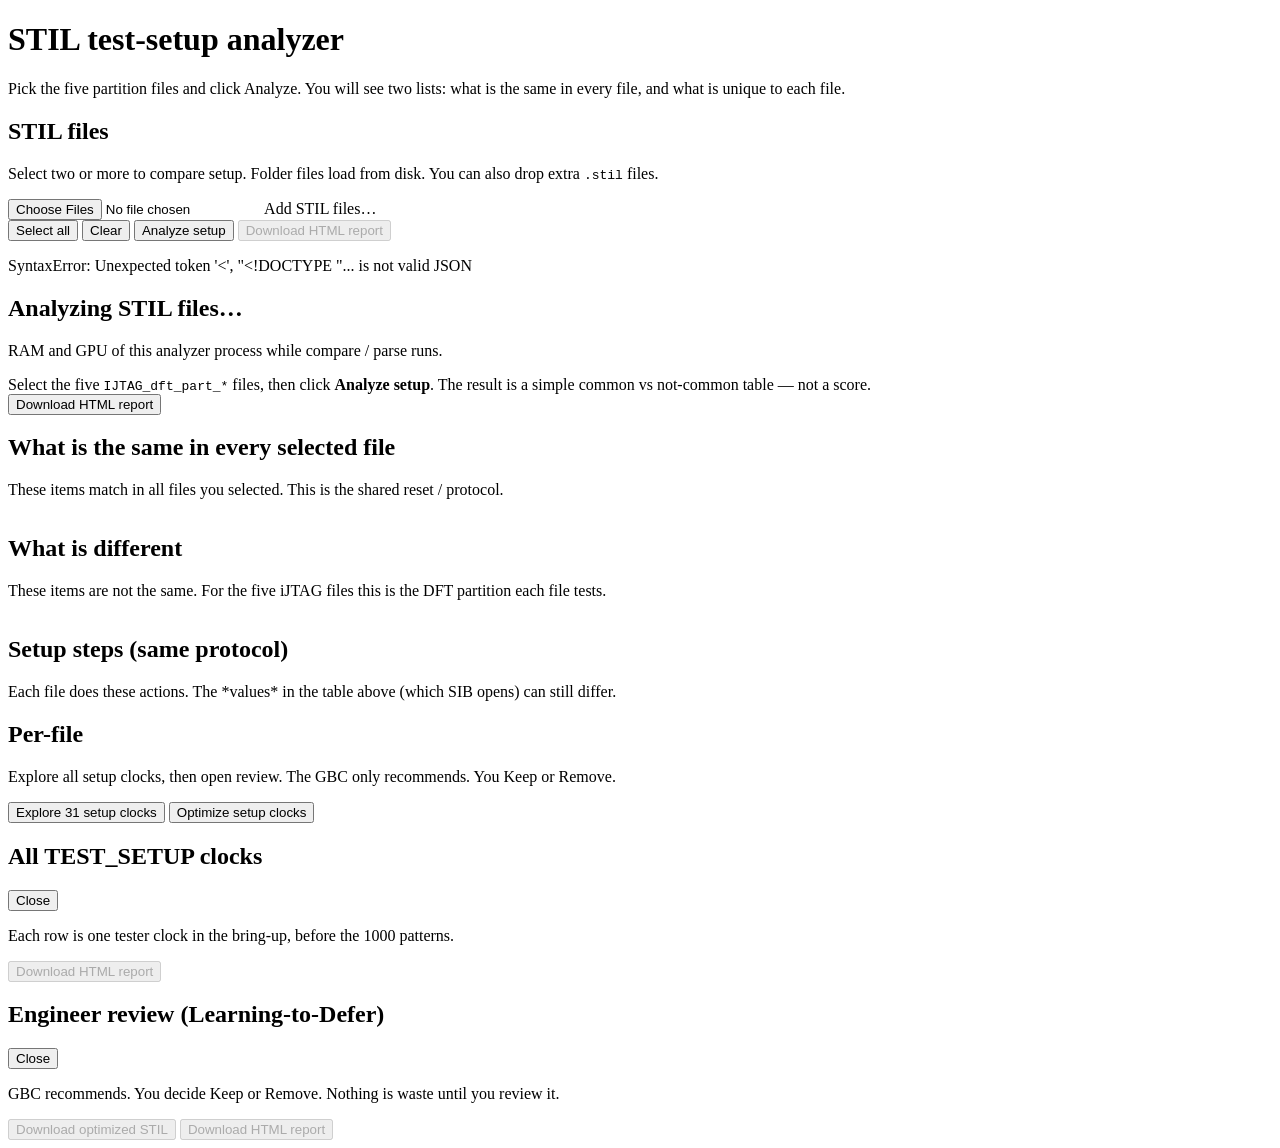
==== dashboard/static/index.html @ 259b8348 "Deploy STIL test-setup analyzer as a web service. Co-authored-by: Cursor <cursoragent@cursor.com>" ====
<!DOCTYPE html>
<html lang="en">
<head>
  <meta charset="utf-8" />
  <meta name="viewport" content="width=device-width, initial-scale=1" />
  <title>STIL test-setup analyzer</title>
  <link rel="stylesheet" href="/styles.css?v=18" />
</head>
<body>
  <header class="top">
    <div>
      <h1>STIL test-setup analyzer</h1>
      <p class="sub">Pick the five partition files and click Analyze. You will see two lists: what is the same in every file, and what is unique to each file.</p>
    </div>
    <div class="top-meta" id="folderHint"></div>
  </header>

  <main class="layout">
    <aside class="pane">
      <h2>STIL files</h2>
      <p class="hint">Select two or more to compare setup. Folder files load from disk. You can also drop extra <code>.stil</code> files.</p>
      <div id="fileList" class="file-list"></div>
      <label class="upload">
        <input id="fileInput" type="file" accept=".stil,.STIL" multiple />
        Add STIL files…
      </label>
      <div class="actions">
        <button id="btnAll" type="button" class="ghost">Select all</button>
        <button id="btnNone" type="button" class="ghost">Clear</button>
        <button id="btnAnalyze" type="button" class="primary">Analyze setup</button>
        <button id="btnDownload" type="button" class="ghost" disabled>Download HTML report</button>
      </div>
      <p id="status" class="status"></p>
      <div id="hwAnalyze" class="hw-meter hidden"></div>
    </aside>

    <section class="content">
      <div id="analyzeBusy" class="busy hidden">
        <h2>Analyzing STIL files…</h2>
        <p class="caption">RAM and GPU of this analyzer process while compare / parse runs.</p>
        <div id="hwAnalyzeMain" class="hw-meter"></div>
      </div>
      <div id="empty" class="empty">
        Select the five <code>IJTAG_dft_part_*</code> files, then click <strong>Analyze setup</strong>.
        The result is a simple common vs not-common table — not a score.
      </div>

      <div id="results" class="hidden">
        <div id="hwResults" class="hw-meter hidden"></div>
        <div class="result-bar">
          <div class="callout" id="hint"></div>
          <button id="btnDownloadTop" type="button" class="primary">Download HTML report</button>
        </div>
        <div class="stats" id="stats"></div>

        <h2>What is the same in every selected file</h2>
        <p class="caption">These items match in all files you selected. This is the shared reset / protocol.</p>
        <div class="table-wrap">
          <table id="commonTable"></table>
        </div>

        <h2>What is different</h2>
        <p class="caption">These items are not the same. For the five iJTAG files this is the DFT partition each file tests.</p>
        <div class="table-wrap">
          <table id="diffTable"></table>
        </div>

        <h2>Setup steps (same protocol)</h2>
        <p class="caption">Each file does these actions. The *values* in the table above (which SIB opens) can still differ.</p>
        <ul id="shared" class="event-list"></ul>

        <h2>Per-file</h2>
        <div id="cards" class="cards"></div>

        <div class="opt-launch">
          <p class="caption">Explore all setup clocks, then open review. The GBC only recommends. You Keep or Remove.</p>
          <button id="btnExplore" type="button" class="primary">Explore 31 setup clocks</button>
          <button id="btnOptimize" type="button" class="primary">Optimize setup clocks</button>
        </div>
      </div>
    </section>
  </main>

  <div id="exploreModal" class="modal hidden" role="dialog" aria-labelledby="exploreTitle">
    <div class="modal-card">
      <div class="modal-head">
        <h2 id="exploreTitle">All TEST_SETUP clocks</h2>
        <button id="btnExploreClose" type="button" class="ghost">Close</button>
      </div>
      <p id="exploreStatus" class="caption">Each row is one tester clock in the bring-up, before the 1000 patterns.</p>
      <div id="exploreBody"></div>
      <div class="opt-actions">
        <button id="btnDlExplore" type="button" class="primary" disabled>Download HTML report</button>
      </div>
    </div>
  </div>

  <div id="optModal" class="modal hidden" role="dialog" aria-labelledby="optTitle">
    <div class="modal-card">
      <div class="modal-head">
        <h2 id="optTitle">Engineer review (Learning-to-Defer)</h2>
        <button id="btnOptClose" type="button" class="ghost">Close</button>
      </div>
      <p id="optStatus" class="caption">GBC recommends. You decide Keep or Remove. Nothing is waste until you review it.</p>
      <div id="hwOptimize" class="hw-meter hidden"></div>
      <div id="optBody"></div>
      <div class="opt-actions">
        <button id="btnDlOptStil" type="button" class="primary" disabled>Download optimized STIL</button>
        <button id="btnDlOptReport" type="button" class="ghost" disabled>Download HTML report</button>
      </div>
    </div>
  </div>
  <script src="app.js?v=20"></script>
</body>
</html>
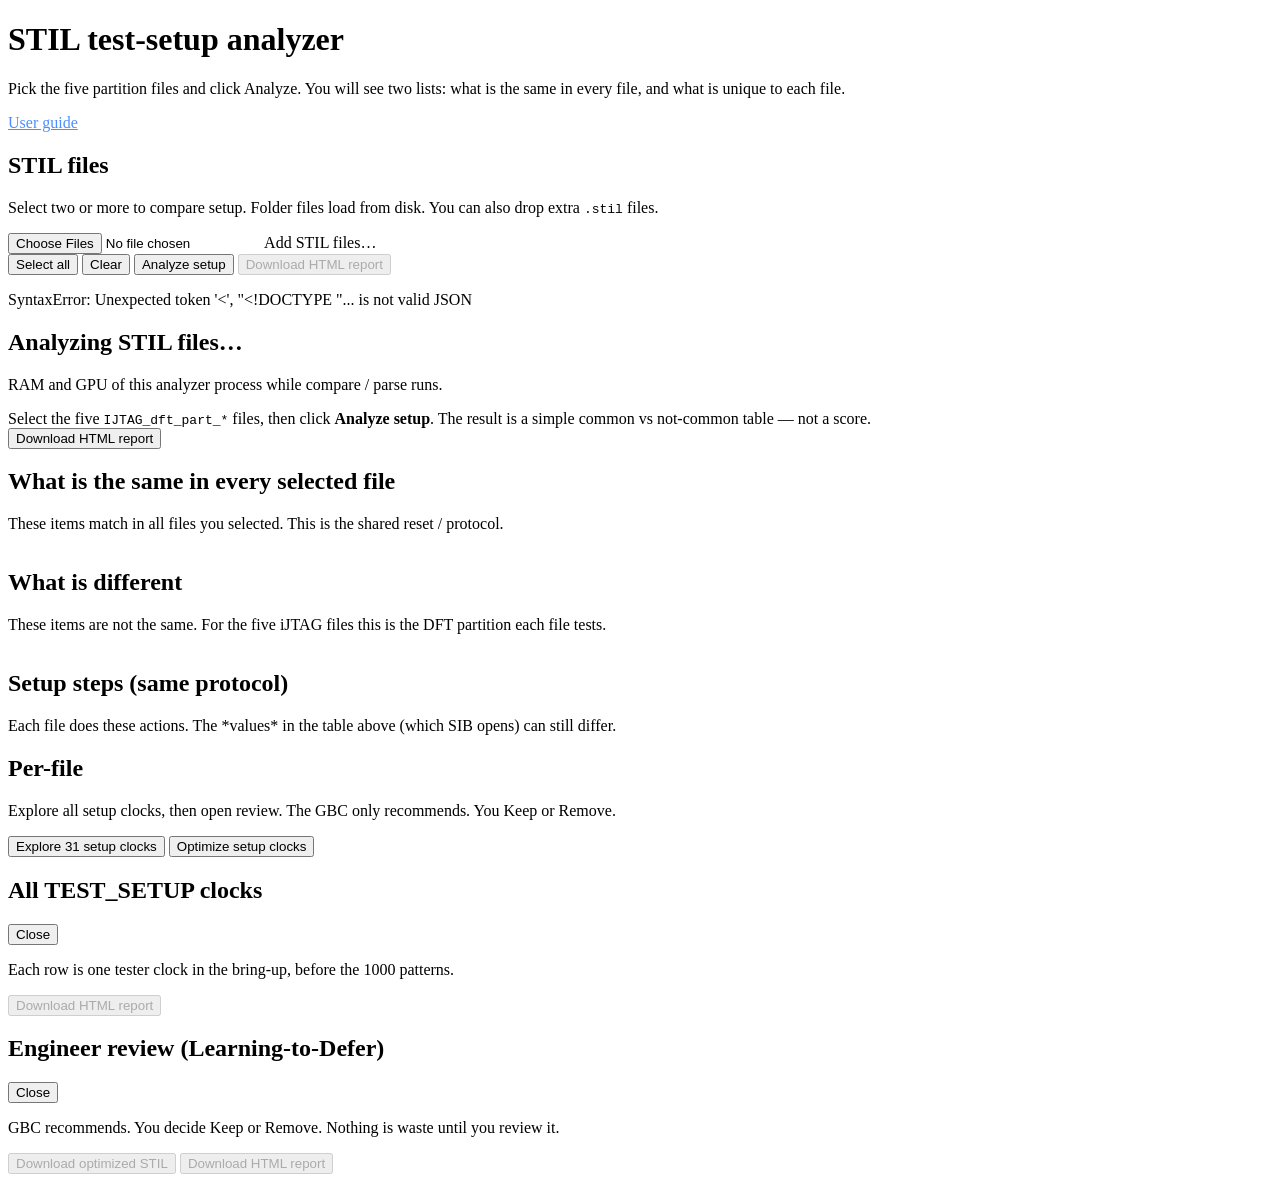
==== commit ebd66a1f: "Add the STIL user guide to the deployed dashboard. Co-authored-by: Cursor <cursoragent@cursor.com>" ====
--- a/dashboard/static/index.html
+++ b/dashboard/static/index.html
@@ -12,7 +12,10 @@
       <h1>STIL test-setup analyzer</h1>
       <p class="sub">Pick the five partition files and click Analyze. You will see two lists: what is the same in every file, and what is unique to each file.</p>
     </div>
-    <div class="top-meta" id="folderHint"></div>
+    <div class="top-meta">
+      <a href="guide.html" style="color:#4c8dff; margin-right:12px">User guide</a>
+      <span id="folderHint"></span>
+    </div>
   </header>
 
   <main class="layout">
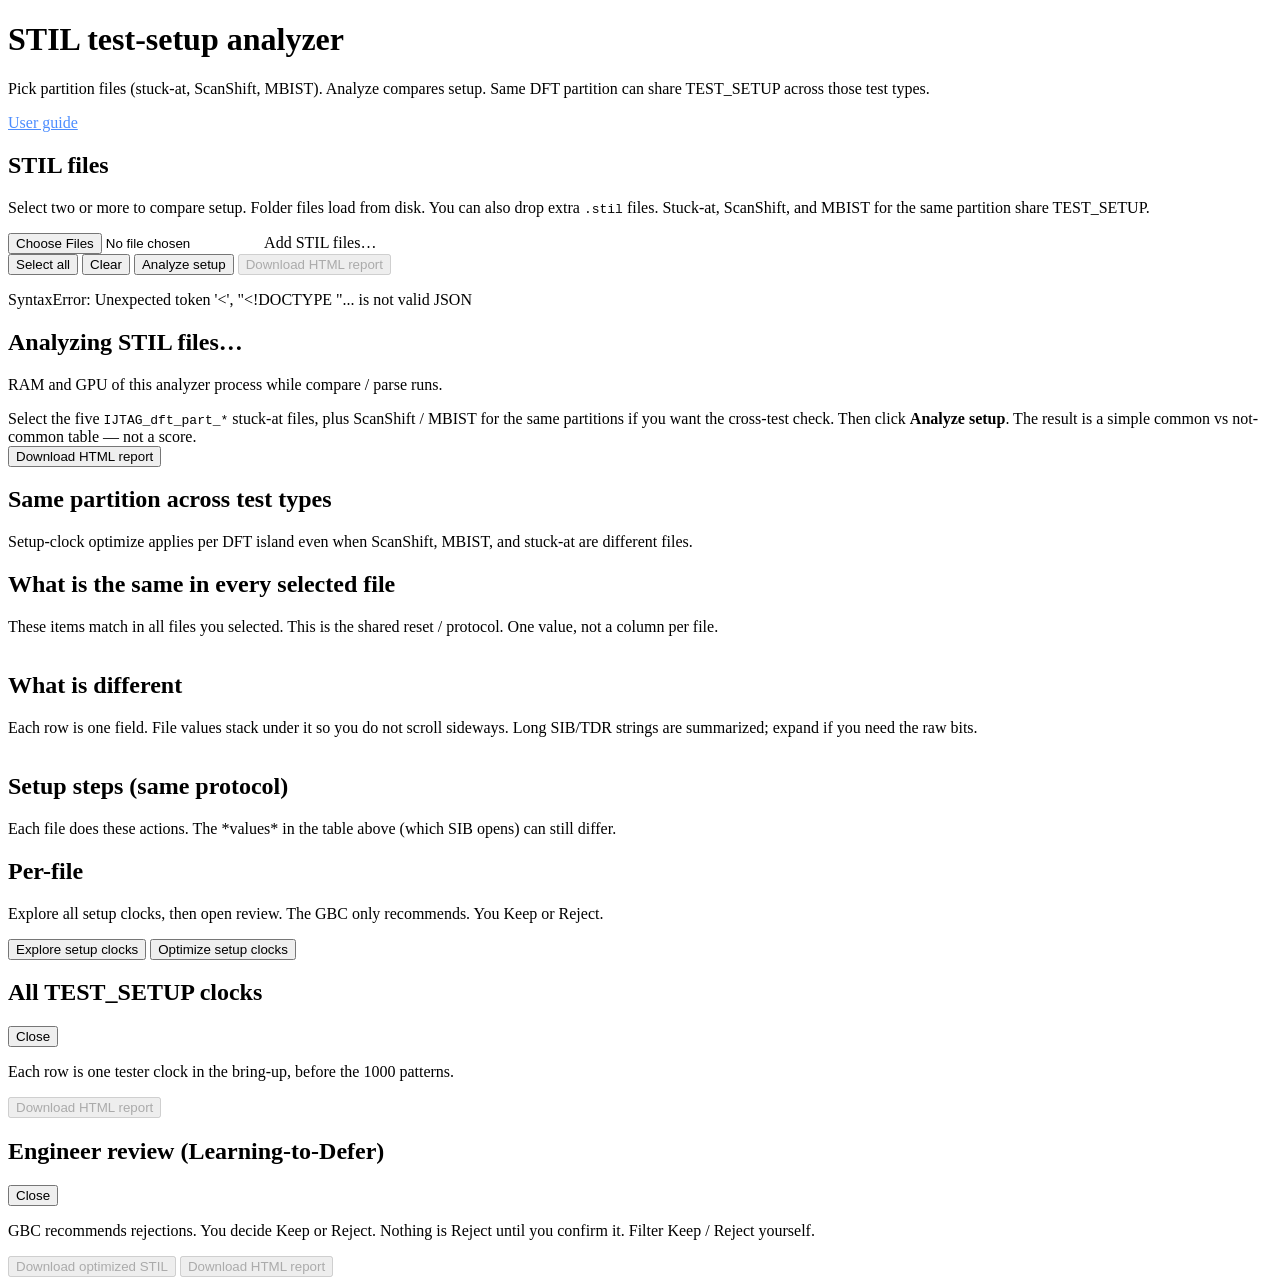
==== commit bcfe1f23: "Publish 1600-clock TEST_SETUP kit and compact compare UI. Live dashboard gets ScanShift/MBIST partit" ====
--- a/dashboard/static/index.html
+++ b/dashboard/static/index.html
@@ -4,13 +4,13 @@
   <meta charset="utf-8" />
   <meta name="viewport" content="width=device-width, initial-scale=1" />
   <title>STIL test-setup analyzer</title>
-  <link rel="stylesheet" href="/styles.css?v=18" />
+  <link rel="stylesheet" href="/styles.css?v=22" />
 </head>
 <body>
   <header class="top">
     <div>
       <h1>STIL test-setup analyzer</h1>
-      <p class="sub">Pick the five partition files and click Analyze. You will see two lists: what is the same in every file, and what is unique to each file.</p>
+      <p class="sub">Pick partition files (stuck-at, ScanShift, MBIST). Analyze compares setup. Same DFT partition can share TEST_SETUP across those test types.</p>
     </div>
     <div class="top-meta">
       <a href="guide.html" style="color:#4c8dff; margin-right:12px">User guide</a>
@@ -21,7 +21,7 @@
   <main class="layout">
     <aside class="pane">
       <h2>STIL files</h2>
-      <p class="hint">Select two or more to compare setup. Folder files load from disk. You can also drop extra <code>.stil</code> files.</p>
+      <p class="hint">Select two or more to compare setup. Folder files load from disk. You can also drop extra <code>.stil</code> files. Stuck-at, ScanShift, and MBIST for the same partition share TEST_SETUP.</p>
       <div id="fileList" class="file-list"></div>
       <label class="upload">
         <input id="fileInput" type="file" accept=".stil,.STIL" multiple />
@@ -44,7 +44,7 @@
         <div id="hwAnalyzeMain" class="hw-meter"></div>
       </div>
       <div id="empty" class="empty">
-        Select the five <code>IJTAG_dft_part_*</code> files, then click <strong>Analyze setup</strong>.
+        Select the five <code>IJTAG_dft_part_*</code> stuck-at files, plus ScanShift / MBIST for the same partitions if you want the cross-test check. Then click <strong>Analyze setup</strong>.
         The result is a simple common vs not-common table — not a score.
       </div>
 
@@ -54,18 +54,23 @@
           <div class="callout" id="hint"></div>
           <button id="btnDownloadTop" type="button" class="primary">Download HTML report</button>
         </div>
+        <div id="partitionGroupsWrap" class="hidden">
+          <h2>Same partition across test types</h2>
+          <p class="caption">Setup-clock optimize applies per DFT island even when ScanShift, MBIST, and stuck-at are different files.</p>
+          <div id="partitionGroups"></div>
+        </div>
         <div class="stats" id="stats"></div>
 
         <h2>What is the same in every selected file</h2>
-        <p class="caption">These items match in all files you selected. This is the shared reset / protocol.</p>
+        <p class="caption">These items match in all files you selected. This is the shared reset / protocol. One value, not a column per file.</p>
         <div class="table-wrap">
-          <table id="commonTable"></table>
+          <table id="commonTable" class="field-table"></table>
         </div>
 
         <h2>What is different</h2>
-        <p class="caption">These items are not the same. For the five iJTAG files this is the DFT partition each file tests.</p>
+        <p class="caption">Each row is one field. File values stack under it so you do not scroll sideways. Long SIB/TDR strings are summarized; expand if you need the raw bits.</p>
         <div class="table-wrap">
-          <table id="diffTable"></table>
+          <table id="diffTable" class="field-table"></table>
         </div>
 
         <h2>Setup steps (same protocol)</h2>
@@ -76,8 +81,8 @@
         <div id="cards" class="cards"></div>
 
         <div class="opt-launch">
-          <p class="caption">Explore all setup clocks, then open review. The GBC only recommends. You Keep or Remove.</p>
-          <button id="btnExplore" type="button" class="primary">Explore 31 setup clocks</button>
+          <p class="caption">Explore all setup clocks, then open review. The GBC only recommends. You Keep or Reject.</p>
+          <button id="btnExplore" type="button" class="primary">Explore setup clocks</button>
           <button id="btnOptimize" type="button" class="primary">Optimize setup clocks</button>
         </div>
       </div>
@@ -104,7 +109,7 @@
         <h2 id="optTitle">Engineer review (Learning-to-Defer)</h2>
         <button id="btnOptClose" type="button" class="ghost">Close</button>
       </div>
-      <p id="optStatus" class="caption">GBC recommends. You decide Keep or Remove. Nothing is waste until you review it.</p>
+      <p id="optStatus" class="caption">GBC recommends rejections. You decide Keep or Reject. Nothing is Reject until you confirm it. Filter Keep / Reject yourself.</p>
       <div id="hwOptimize" class="hw-meter hidden"></div>
       <div id="optBody"></div>
       <div class="opt-actions">
@@ -113,6 +118,6 @@
       </div>
     </div>
   </div>
-  <script src="app.js?v=20"></script>
+  <script src="app.js?v=26"></script>
 </body>
 </html>
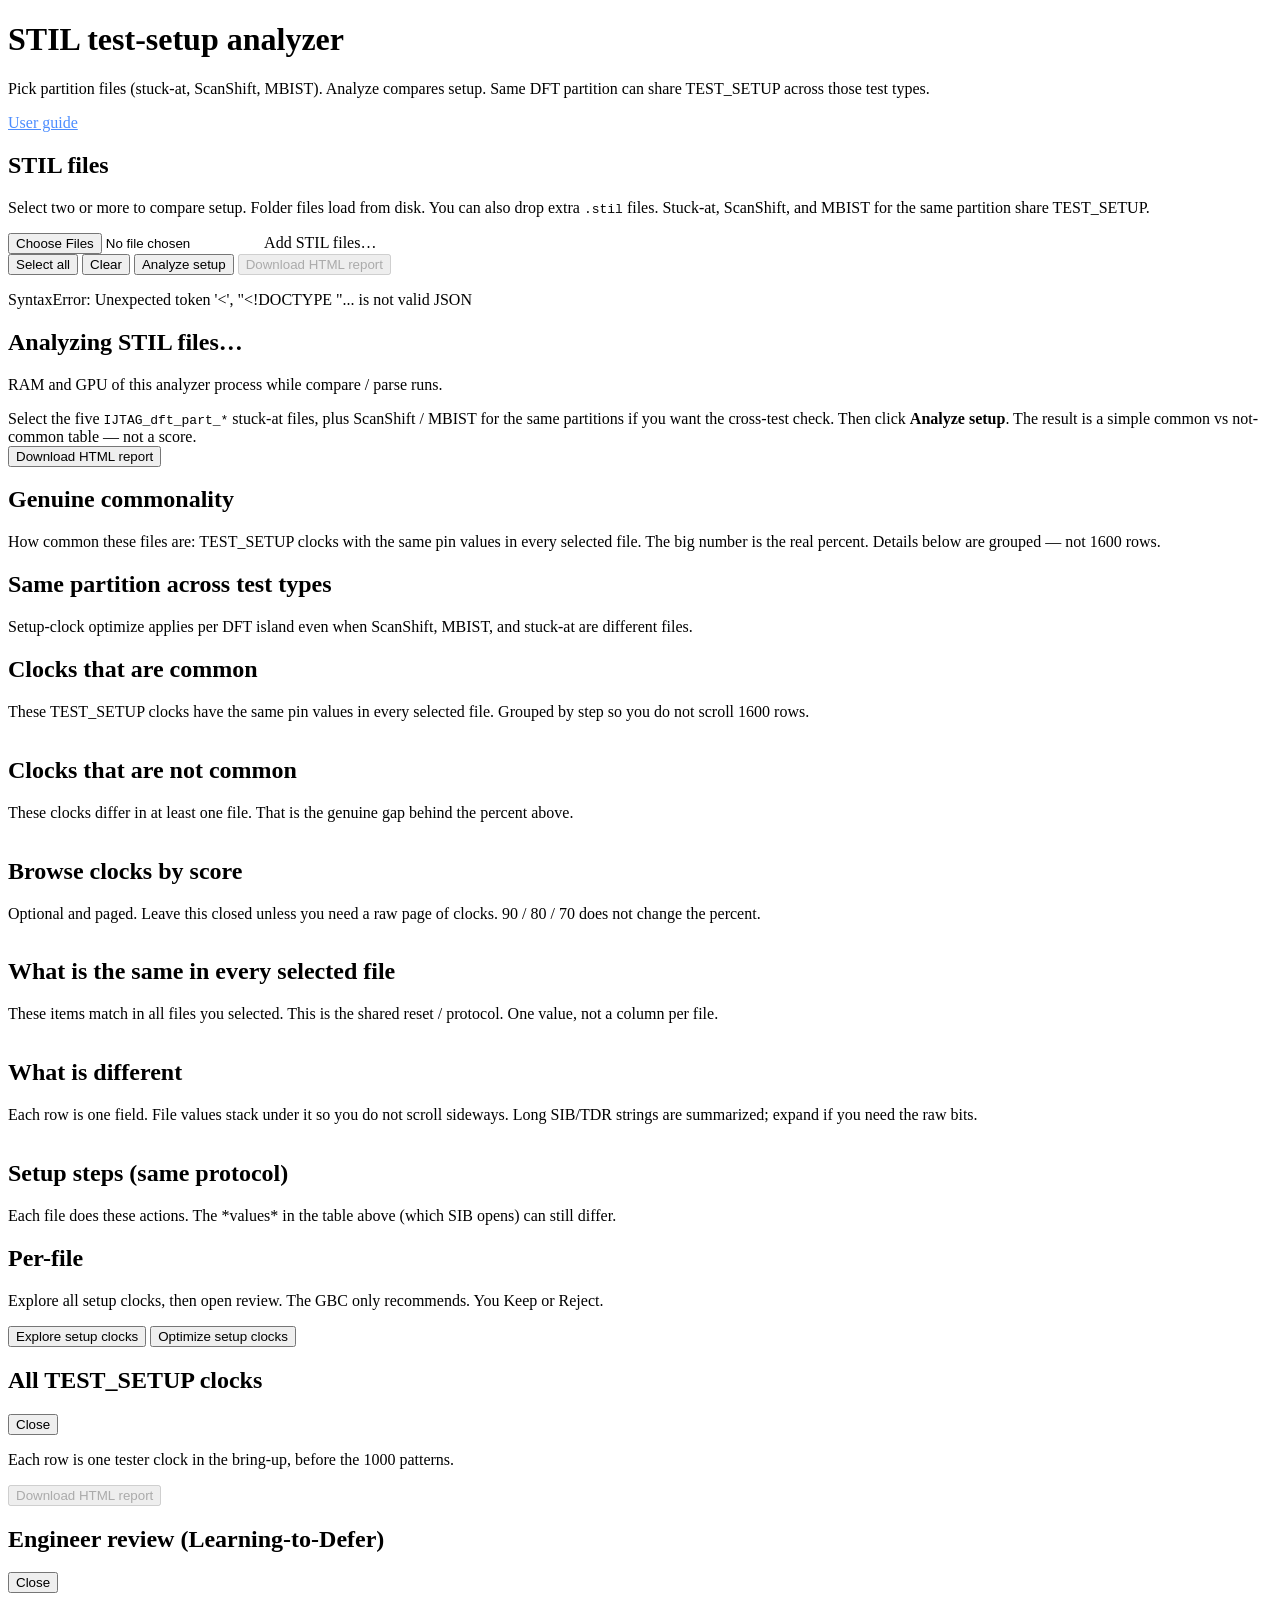
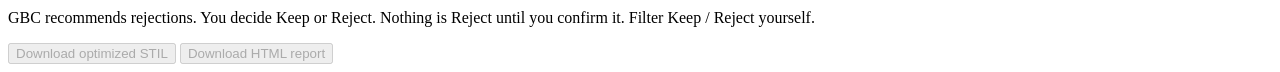
==== commit e908c99a: "Show genuine clock commonality and group setup clocks instead of dumping rows. Analyze reports the r" ====
--- a/dashboard/static/index.html
+++ b/dashboard/static/index.html
@@ -4,7 +4,7 @@
   <meta charset="utf-8" />
   <meta name="viewport" content="width=device-width, initial-scale=1" />
   <title>STIL test-setup analyzer</title>
-  <link rel="stylesheet" href="/styles.css?v=22" />
+  <link rel="stylesheet" href="/styles.css?v=24" />
 </head>
 <body>
   <header class="top">
@@ -54,12 +54,39 @@
           <div class="callout" id="hint"></div>
           <button id="btnDownloadTop" type="button" class="primary">Download HTML report</button>
         </div>
+        <div id="commonalityWrap" class="hidden">
+          <h2>Genuine commonality</h2>
+          <p class="caption">How common these files are: TEST_SETUP clocks with the same pin values in every selected file. The big number is the real percent. Details below are grouped — not 1600 rows.</p>
+          <div id="commonalityScore"></div>
+          <div id="commonalityIslands"></div>
+        </div>
         <div id="partitionGroupsWrap" class="hidden">
           <h2>Same partition across test types</h2>
           <p class="caption">Setup-clock optimize applies per DFT island even when ScanShift, MBIST, and stuck-at are different files.</p>
           <div id="partitionGroups"></div>
         </div>
         <div class="stats" id="stats"></div>
+
+        <div id="clockReportWrap" class="hidden">
+          <h2>Clocks that are common</h2>
+          <p class="caption">These TEST_SETUP clocks have the same pin values in every selected file. Grouped by step so you do not scroll 1600 rows.</p>
+          <div class="table-wrap">
+            <table id="commonClocksTable" class="field-table"></table>
+          </div>
+
+          <h2>Clocks that are not common</h2>
+          <p class="caption">These clocks differ in at least one file. That is the genuine gap behind the percent above.</p>
+          <div class="table-wrap">
+            <table id="uncommonClocksTable" class="field-table"></table>
+          </div>
+
+          <h2>Browse clocks by score</h2>
+          <p class="caption">Optional and paged. Leave this closed unless you need a raw page of clocks. 90 / 80 / 70 does not change the percent.</p>
+          <div id="commonalityFilter"></div>
+          <div class="table-wrap">
+            <table id="commonalityTable" class="cycle-table"></table>
+          </div>
+        </div>
 
         <h2>What is the same in every selected file</h2>
         <p class="caption">These items match in all files you selected. This is the shared reset / protocol. One value, not a column per file.</p>
@@ -118,6 +145,6 @@
       </div>
     </div>
   </div>
-  <script src="app.js?v=26"></script>
+  <script src="app.js?v=30"></script>
 </body>
 </html>
